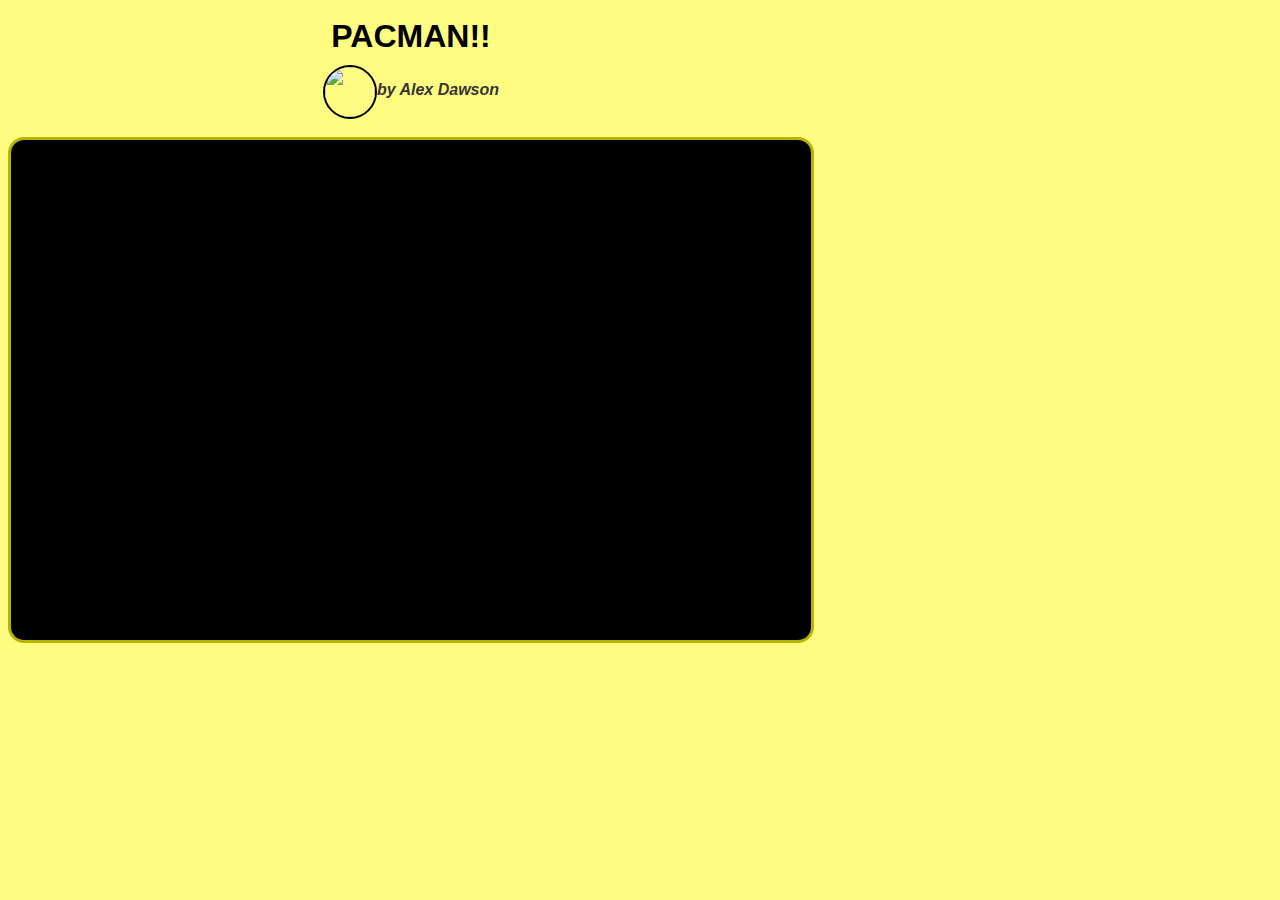
==== pacman.html @ 0b25eb9b "Added more styles" ====
<!DOCTYPE html>
<html>
 <head>
     <link rel="icon" href="images/pacmanlogo.png">
  <link rel="stylesheet" href="style.css">
  <title>
   Pacman
  </title>
 </head>
 <body>
  <div id="main">
   <div class="header">
    <h1>PACMAN!!</h1>
    <div class="byline">
     <img class="image" src="images/stickman1.png" width="50px" height="50px">
     <p>by Alex Dawson</p>
    </div>
   </div>
   <br>
   <script src="pacman/script.js">
   </script>
  </div>
 </body>
</html>
---- style.css ----
body {
  background-color: #fffc82;
  display: flex;
  width: 50%;
  align-items: center;
}

canvas {
 align-self: center;
 border: 3px solid #b7b300;
 border-radius: 1rem;
}

h1 {
  color: black;
  font-family: Arial;
  text-align: center;
  margin-bottom: 10px;
  margin-top: 10px;

}
p {
  color: #353535;
  font-family: Arial;
  font-style: italic;
  font-weight: bold;
}

.title {
  display: flex;
  flex: wrap;
  flex-direction: row;
  justify-content: center;
  background-color: #ffffff;
  /* width: 90%; */
  margin: auto;
  /* padding: 5px; */
  align-content: center;
}

.wrapper {
  display: flex;
  flex: wrap;
  flex-direction: row;
  /* width:90%; */
  height: auto;
  align-content: center;
  margin-left: auto;
  margin-right: auto;
  background-color:#ffffff;
}

.byline {
  display: flex;
  flex-flow: row wrap;
  justify-content: center;
}

.image {
  border: 2px solid black;
  border-radius: 100%;
}

.column2 {
  /* width: 75%; */
  order: 2;
  flex-grow: 2;
  padding: 10px;
  /*flex-direction: column;*/
}

.column1 {
  /* width: 25%; */
  order: 1;
  flex-grow: 1;
  padding: 10px;
  border: solid 2px black;
  /*flex-direction: column;*/
}

/* .main {
  align-self: center;
  justify-content: center;
} */
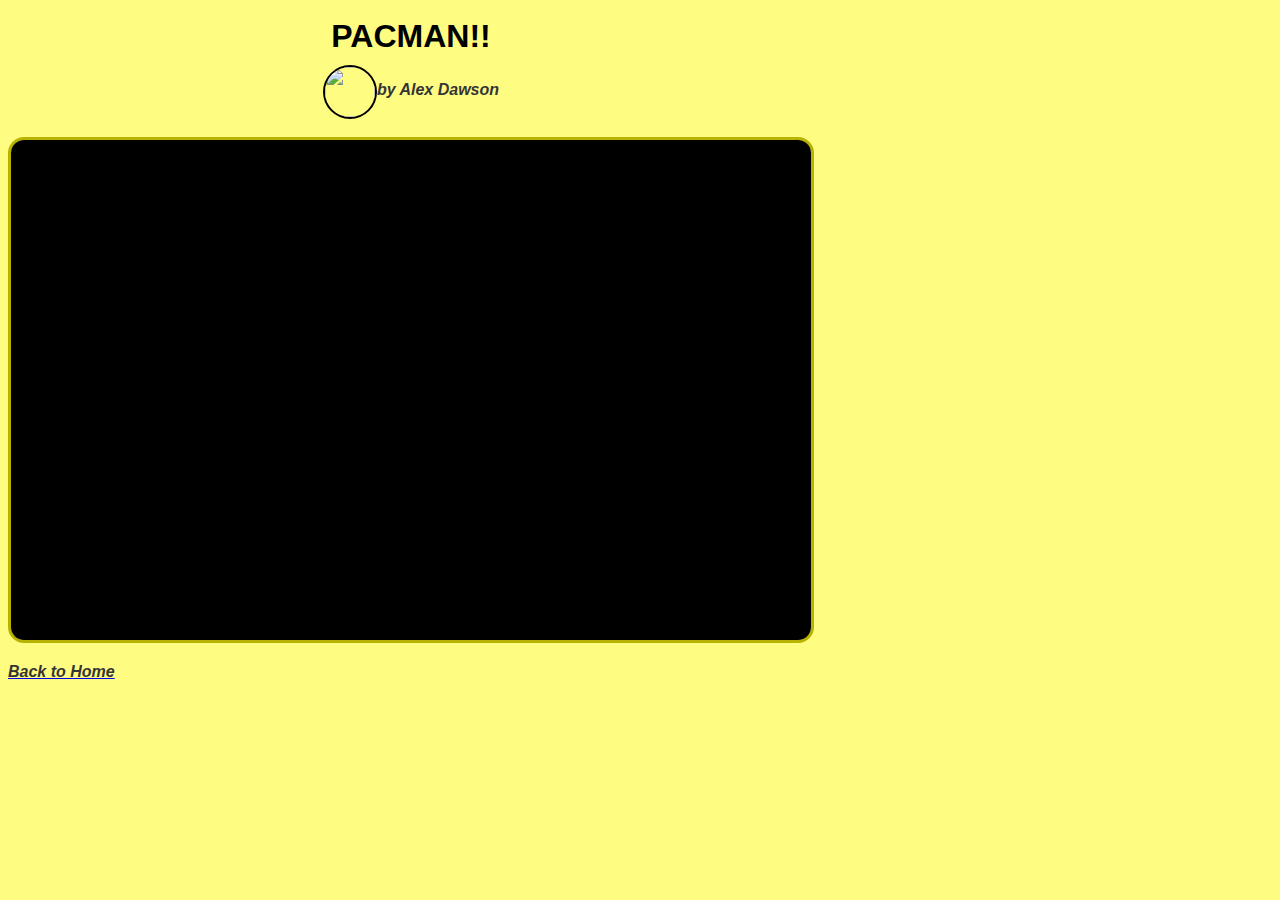
==== commit c23eb8f6: "Added a platformer. Also did other stuff I don't remember." ====
--- a/pacman.html
+++ b/pacman.html
@@ -19,6 +19,7 @@
    <br>
    <script src="pacman/script.js">
    </script>
+   <a href="index.html"><p>Back to Home</p></a>
   </div>
  </body>
 </html>
